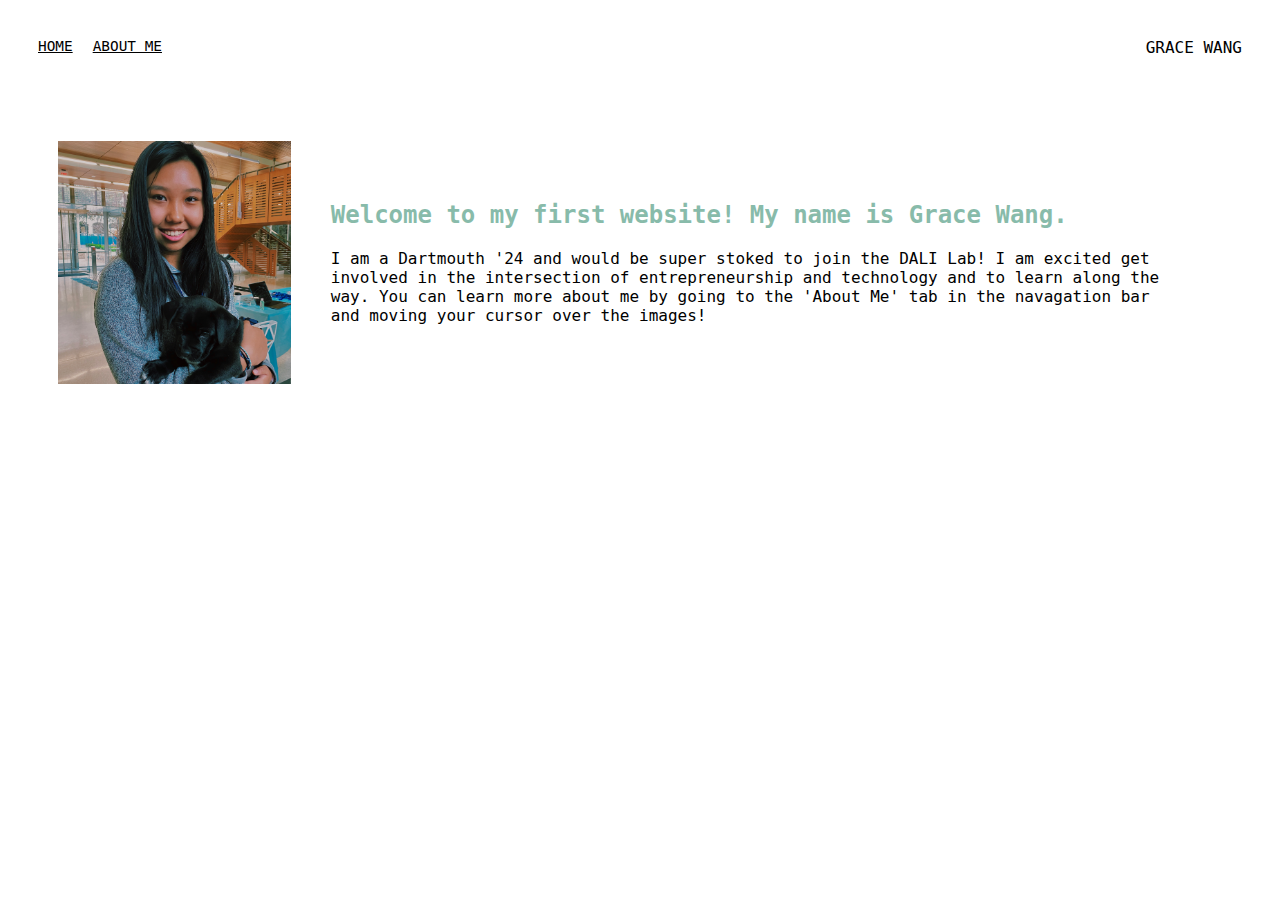
==== index.html @ 6cf2ef48 "i made some changes" ====
<!DOCTYPE html>
<html>
<head>
  <meta charset="utf-8"/>
  <title> Home </title>
  <link rel="stylesheet" href="styles.css"
</head>
<body>
  <!--navigation bar-->
  <div class="container">
    <div class="nav-wrapper">
      <div class="left-side">
          <div class="nav-link-wrapper">
            <a href="index.html">HOME</a>
          </div>
          <div class="nav-link-wrapper">
            <a href="about.html">ABOUT ME</a>
          </div>
      </div>
      <div class="right-side">
        <div class="brand"
          <div> GRACE WANG</div>
        </div>
      </div>
    </div>

<!-- content that I want displayed on my home screen -->
      <div class="content-wrapper">
        <div class="two-column-wrapper">
          <div class="profile-image-wrapper">
            <img src="images/profile.jpeg">
          </div>
          <div class="profile-content-wrapper">
            <h2> Welcome to my first website! My name is Grace Wang. </h2>
            <p> I am a Dartmouth '24 and would be super stoked to join the
                DALI Lab! I am excited get involved in the intersection of
                entrepreneurship and technology and to learn along the way.
                You can learn more about me by going to the 'About Me' tab in
                the navagation bar and moving your cursor over the images!</p>
          </div>
        </div>
      </div>
</body>
</html>
---- styles.css ----
/* setting font for entire website */
body{
  font-family: 'DM Mono', monospace;
}


/* formatting navigation bar */
.container{
  display: grid;
  grid-template-columns: 1fr;
}
.nav-wrapper{
  display: flex;
  justify-content: space-between;
  padding: 30px
}
.left-side{
  display: flex;
}
.nav-wrapper > .left-side > div{
  margin-right: 20px;
  font-size: 0.9em;
}
.nav-link-wrapper{
  height: 22px;
  border-bottom: 1px solid transparent;
  transition: border-bottom 0.5s;
}
.nav-link-wrapper a{
  color: black
}
/* making navigation items change color when cursor is over it */
.nav-link-wrapper a:hover{
  color: #88bbaa;
}


/* formatting home page */
.profile-image-wrapper img{
  width: 100%;
}
.two-column-wrapper{
  display: grid;
  grid-template-columns: .5fr 2fr;
  padding: 50px;
}
.profile-content-wrapper{
  padding: 40px;
}
.profile-content-wrapper h2{
  color: #88bbaa;
}


/* formatting the About me page */
.about-items-wrapper{
  display: grid;
  grid-template-columns: 1fr 1fr 1fr;
}
.about-item-wrapper{
  position: relative;
}
.about-img-background{
  height: 350px;
  width: 100%;
  background-size: cover;
  background-position: center;
  background-repeat: no-repeat;
}
.img-text-wrapper{
  position: absolute;
  top: 0;
  display: flex;
  flex-direction: column;
  justify-content: center;
  align-items: center;
  padding-left: 100px;
  padding-right: 100px;
}
.img-text-wrapper .title-text{
  font-size: 50px;
  font-weight: 600;
  color: white;
}
/* making subtitle text only appear when cursor is there */
.img-text-wrapper .subtitle{
  transition: 1s;
  font-weight: 600;
  color: transparent;
  font-size: 25px
}
.img-text-wrapper:hover .subtitle{
  font-size: 25px
  font-weight: 600;
  color: #88bbaa;
}
/* making image darken */
.img-darken{
  transition: 1s;
  filter: brightness(10%);
}
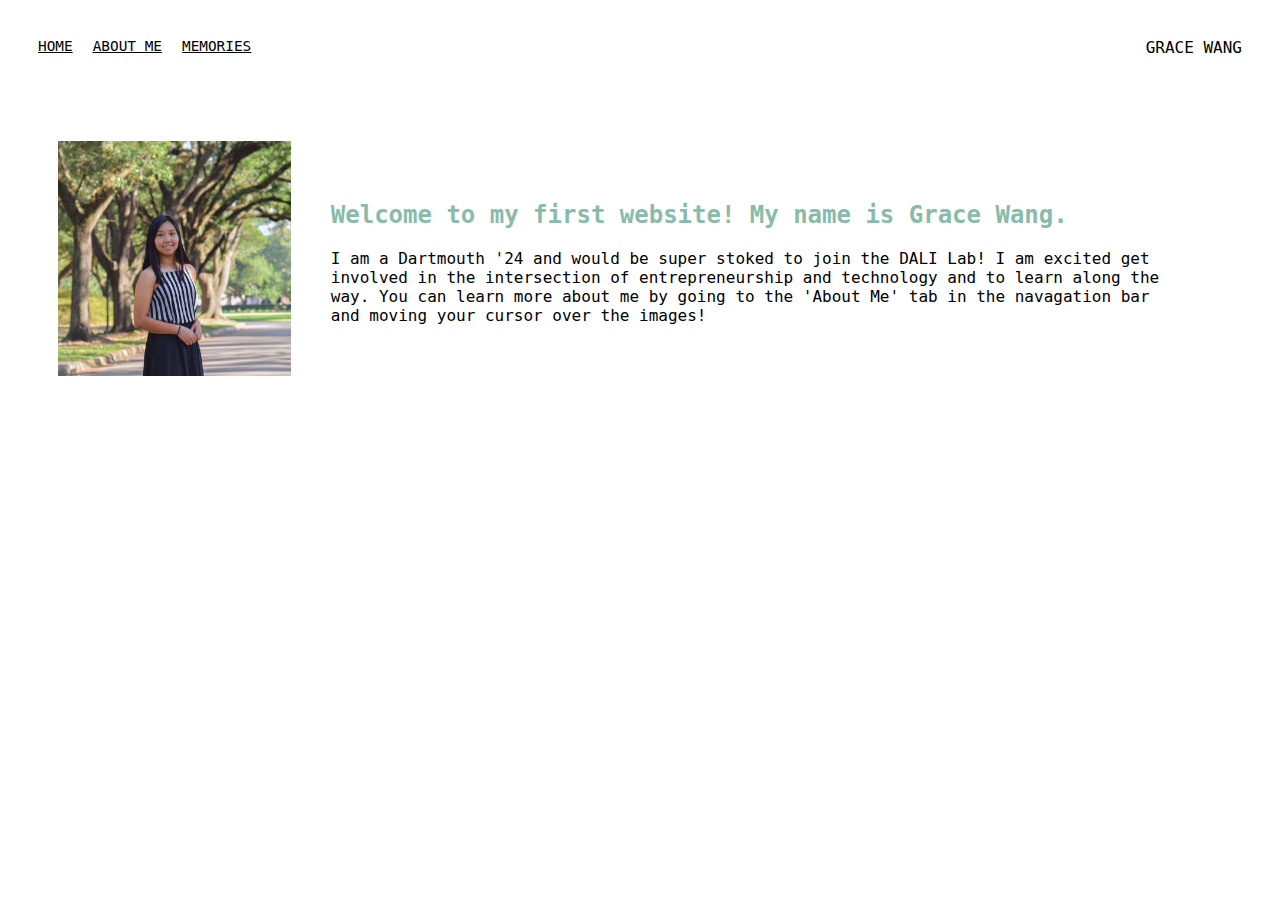
==== commit ed8bc2ed: "added memories tab" ====
--- a/index.html
+++ b/index.html
@@ -16,6 +16,9 @@
           <div class="nav-link-wrapper">
             <a href="about.html">ABOUT ME</a>
           </div>
+          <div class="nav-link-wrapper">
+            <a href="memories.html">MEMORIES</a>
+          </div>
       </div>
       <div class="right-side">
         <div class="brand"
@@ -28,7 +31,7 @@
       <div class="content-wrapper">
         <div class="two-column-wrapper">
           <div class="profile-image-wrapper">
-            <img src="images/profile.jpeg">
+            <img src="images/profile.jpg">
           </div>
           <div class="profile-content-wrapper">
             <h2> Welcome to my first website! My name is Grace Wang. </h2>
